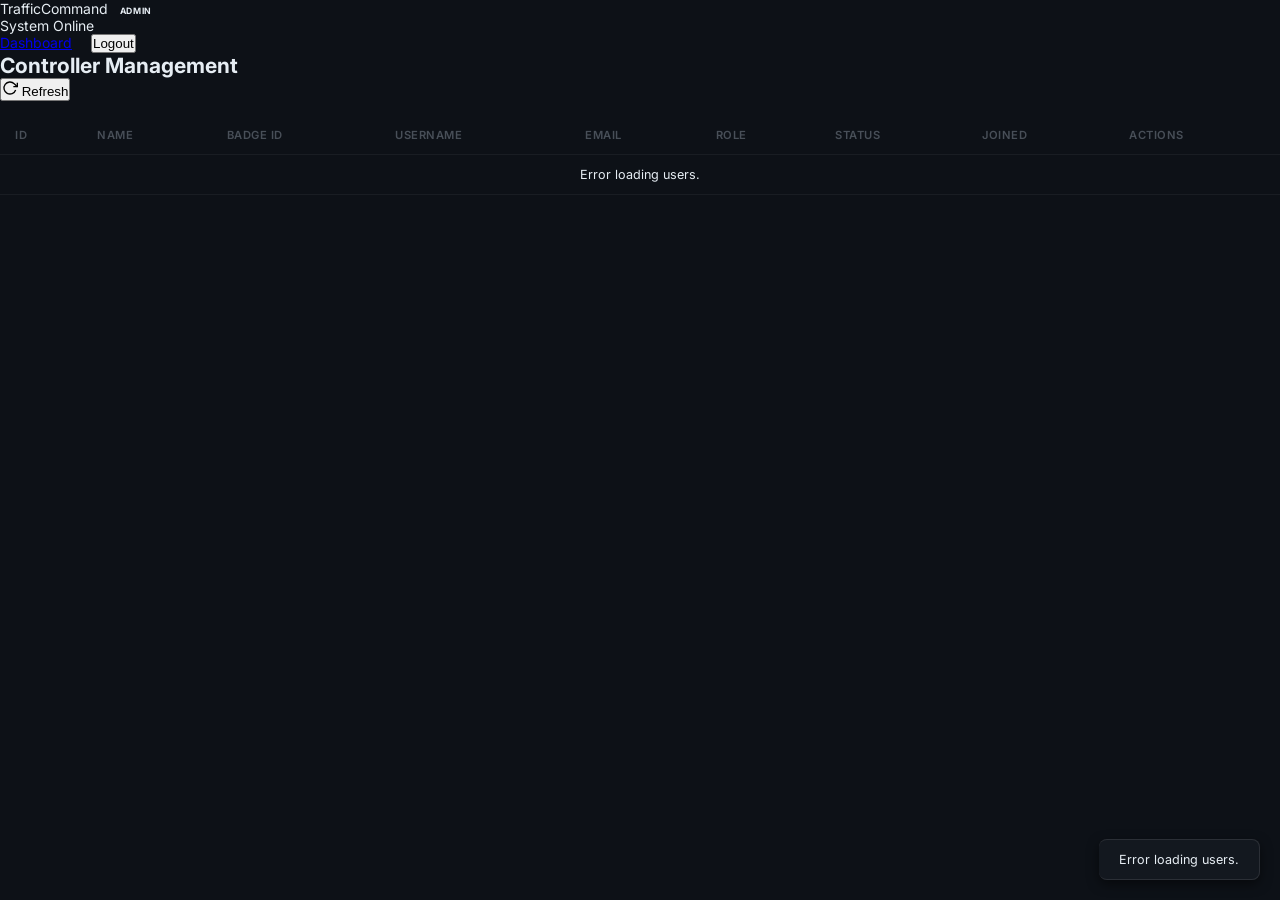
==== templates/admin.html @ 0664b3d9 "feat: split login/signup and add Admin Panel - Split auth.html into login.html and signup.html - Add" ====
<!DOCTYPE html>
<html lang="en">
<head>
  <meta charset="UTF-8">
  <meta name="viewport" content="width=device-width, initial-scale=1.0">
  <title>TrafficCommand — Admin Portal</title>
  
  <link rel="preconnect" href="https://fonts.googleapis.com">
  <link href="https://fonts.googleapis.com/css2?family=Inter:wght@300;400;500;600;700&family=JetBrains+Mono:wght@400;500;600&display=swap" rel="stylesheet">
  
  <link rel="stylesheet" href="/static/style.css">
  <link rel="stylesheet" href="/static/admin.css">
</head>
<body>

  <!-- Top Bar -->
  <header class="top-bar">
    <div class="logo">
      <div class="logo-icon"></div>
      TrafficCommand <span class="badge">ADMIN</span>
    </div>
    
    <div class="status-indicators">
      <div class="status-item">
        <span class="status-dot green"></span>
        System Online
      </div>
    </div>
    
    <div class="user-controls">
      <a href="/" class="btn btn-outline" style="margin-right: 15px;">Dashboard</a>
      <button class="btn btn-danger" onclick="logout()">Logout</button>
    </div>
  </header>

  <!-- Main Container -->
  <main class="dashboard-container">
    
    <div class="panel full-width">
      <div class="panel-header">
        <h2 class="panel-title">Controller Management</h2>
        <button class="btn btn-outline" onclick="loadUsers()">
          <svg viewBox="0 0 24 24" width="16" height="16" fill="none" stroke="currentColor" stroke-width="2">
            <polyline points="23 4 23 10 17 10"></polyline>
            <path d="M20.49 15a9 9 0 1 1-2.12-9.36L23 10"></path>
          </svg>
          Refresh
        </button>
      </div>
      
      <div class="table-container">
        <table class="admin-table">
          <thead>
            <tr>
              <th>ID</th>
              <th>Name</th>
              <th>Badge ID</th>
              <th>Username</th>
              <th>Email</th>
              <th>Role</th>
              <th>Status</th>
              <th>Joined</th>
              <th>Actions</th>
            </tr>
          </thead>
          <tbody id="users-tbody">
            <tr>
              <td colspan="9" style="text-align: center; padding: 30px; color: var(--text-muted);">
                Loading users...
              </td>
            </tr>
          </tbody>
        </table>
      </div>
    </div>

  </main>

  <!-- Alert System -->
  <div id="toast-container" class="toast-container"></div>

  <script src="/static/admin.js"></script>
</body>
</html>
---- static/style.css ----
/* ═══════════════════════════════════════════════════
   style.css  –  Dark glassmorphism dashboard theme
   AI Traffic Monitoring System
══════════════════════════════════════════════════ */

/* ── Reset & Tokens ── */
*, *::before, *::after { box-sizing: border-box; margin: 0; padding: 0; }

:root {
  --bg-base:    #0d1117;
  --bg-surface: #161b22;
  --bg-card:    rgba(22, 27, 34, 0.85);
  --bg-card-hover: rgba(30, 38, 50, 0.95);

  --accent-green:  #4ade80;
  --accent-orange: #fb923c;
  --accent-blue:   #60a5fa;
  --accent-purple: #e879f9;
  --accent-red:    #f87171;

  --text-primary:   #e6edf3;
  --text-secondary: #8b949e;
  --text-muted:     #484f58;

  --border:    rgba(255, 255, 255, 0.08);
  --glow:      rgba(74, 222, 128, 0.15);

  --radius-sm: 8px;
  --radius-md: 14px;
  --radius-lg: 20px;

  --font-main: "Inter", system-ui, sans-serif;
  --font-mono: "JetBrains Mono", monospace;

  --transition: 0.22s cubic-bezier(0.4, 0, 0.2, 1);
}

html { font-size: 14px; }
body {
  font-family: var(--font-main);
  background: var(--bg-base);
  color: var(--text-primary);
  min-height: 100vh;
  display: flex;
  flex-direction: column;
}

/* ── Scrollbar ── */
::-webkit-scrollbar { width: 6px; height: 6px; }
::-webkit-scrollbar-track { background: var(--bg-base); }
::-webkit-scrollbar-thumb { background: var(--text-muted); border-radius: 9999px; }

/* ══════════════════════════════════════
   TOP BAR
══════════════════════════════════════ */
.topbar {
  display: flex;
  align-items: center;
  justify-content: space-between;
  padding: 0.85rem 1.5rem;
  background: rgba(13, 17, 23, 0.92);
  border-bottom: 1px solid var(--border);
  backdrop-filter: blur(16px);
  position: sticky; top: 0; z-index: 100;
}

.topbar-brand {
  display: flex;
  align-items: center;
  gap: 0.9rem;
}
.brand-icon { font-size: 1.8rem; line-height: 1; }
.brand-title {
  font-size: 1.15rem;
  font-weight: 700;
  letter-spacing: -0.02em;
  color: var(--text-primary);
}
.brand-sub {
  font-size: 0.72rem;
  color: var(--text-secondary);
  display: block;
  margin-top: 1px;
}

.topbar-meta {
  display: flex;
  align-items: center;
  gap: 0.6rem;
}
.meta-chip {
  font-family: var(--font-mono);
  font-size: 0.72rem;
  padding: 0.3rem 0.7rem;
  background: rgba(255,255,255,0.05);
  border: 1px solid var(--border);
  border-radius: 999px;
  color: var(--text-secondary);
}
.status-dot {
  width: 10px; height: 10px;
  border-radius: 50%;
  background: var(--text-muted);
  transition: background var(--transition);
}
.status-dot.online  { background: var(--accent-green); box-shadow: 0 0 8px var(--accent-green); animation: pulse 2s infinite; }
.status-dot.offline { background: var(--accent-red); }

@keyframes pulse {
  0%, 100% { opacity: 1; }
  50%       { opacity: 0.55; }
}

/* ══════════════════════════════════════
   DASHBOARD GRID
══════════════════════════════════════ */
.dashboard-grid {
  display: grid;
  grid-template-columns: 1fr 340px;
  grid-template-rows: auto auto auto auto;
  gap: 1rem;
  padding: 1rem 1.25rem;
  flex: 1;
  grid-template-areas:
    "video   lanes"
    "bar     signal"
    "line    line"
    "log     log";
}

/* ══════════════════════════════════════
   CARD BASE
══════════════════════════════════════ */
.card {
  background: var(--bg-card);
  border: 1px solid var(--border);
  border-radius: var(--radius-lg);
  padding: 1.1rem 1.25rem;
  backdrop-filter: blur(12px);
  transition: border-color var(--transition), box-shadow var(--transition);
}
.card:hover {
  border-color: rgba(255,255,255,0.14);
  box-shadow: 0 4px 32px rgba(0,0,0,0.35);
}

.card-video  { grid-area: video;  }
.card-lanes  { grid-area: lanes;  }
.card-bar    { grid-area: bar;    }
.card-signal { grid-area: signal; }
.card-line   { grid-area: line;   }
.card-log    { grid-area: log;    }

.card-header {
  display: flex;
  align-items: center;
  gap: 0.55rem;
  margin-bottom: 0.9rem;
}
.card-icon { font-size: 1.1rem; }
.card-title {
  font-size: 0.9rem;
  font-weight: 600;
  color: var(--text-primary);
  flex: 1;
}

/* ── Badge ── */
.badge {
  font-size: 0.62rem;
  font-weight: 700;
  letter-spacing: 0.08em;
  padding: 0.2rem 0.55rem;
  border-radius: 999px;
}
.badge-live {
  background: rgba(74,222,128,0.15);
  color: var(--accent-green);
  border: 1px solid rgba(74,222,128,0.3);
  animation: pulse 2s infinite;
}

/* ══════════════════════════════════════
   VIDEO FEED
══════════════════════════════════════ */
.video-wrapper {
  position: relative;
  border-radius: var(--radius-md);
  overflow: hidden;
  background: #000;
  line-height: 0;
}
#video-stream {
  width: 100%;
  max-height: 420px;
  object-fit: contain;
  display: block;
}
.video-overlay-label {
  position: absolute;
  bottom: 10px; right: 12px;
  font-size: 0.65rem;
  font-family: var(--font-mono);
  color: rgba(255,255,255,0.5);
  background: rgba(0,0,0,0.45);
  padding: 2px 8px;
  border-radius: 4px;
}

/* ══════════════════════════════════════
   LANE CARDS
══════════════════════════════════════ */
.lanes-grid {
  display: grid;
  grid-template-columns: 1fr 1fr;
  gap: 0.65rem;
}
.lane-card {
  background: rgba(255,255,255,0.03);
  border: 1px solid var(--border);
  border-radius: var(--radius-md);
  padding: 0.85rem 1rem;
  text-align: center;
  transition: background var(--transition);
}
.lane-card:hover { background: rgba(255,255,255,0.06); }
.lane-label {
  font-size: 0.72rem;
  font-weight: 600;
  letter-spacing: 0.05em;
  text-transform: uppercase;
  margin-bottom: 0.4rem;
}
.lane-count {
  font-size: 2rem;
  font-weight: 700;
  font-family: var(--font-mono);
  color: var(--text-primary);
  line-height: 1.1;
}
.lane-density {
  font-size: 0.68rem;
  font-weight: 600;
  letter-spacing: 0.08em;
  margin-top: 0.35rem;
  padding: 0.2rem 0.6rem;
  border-radius: 999px;
  display: inline-block;
}
.density-low    { background: rgba(74,222,128,0.15); color: #4ade80; }
.density-medium { background: rgba(251,146,60,0.15); color: #fb923c; }
.density-high   { background: rgba(248,113,113,0.15); color: #f87171; }

/* ══════════════════════════════════════
   CHARTS
══════════════════════════════════════ */
.chart-wrap {
  position: relative;
  height: 200px;
}

/* ══════════════════════════════════════
   SIGNAL PANEL
══════════════════════════════════════ */
.signal-list {
  display: flex;
  flex-direction: column;
  gap: 0.65rem;
}
.signal-row {
  display: grid;
  grid-template-columns: 72px 1fr;
  grid-template-rows: auto 6px;
  column-gap: 0.75rem;
  row-gap: 0.35rem;
  align-items: center;
}
.signal-indicator {
  grid-row: 1;
  display: flex;
  align-items: center;
  justify-content: center;
  padding: 0.3rem 0.5rem;
  border-radius: var(--radius-sm);
  font-size: 0.62rem;
  font-weight: 700;
  letter-spacing: 0.06em;
}
.signal-green { background: rgba(74,222,128,0.15); color: #4ade80; border: 1px solid rgba(74,222,128,0.3); }
.signal-red   { background: rgba(248,113,113,0.12); color: #f87171; border: 1px solid rgba(248,113,113,0.25); }

.signal-info {
  grid-row: 1;
  display: flex;
  flex-direction: column;
  gap: 1px;
}
.signal-lane { font-weight: 600; font-size: 0.82rem; }
.signal-time { font-size: 0.7rem; color: var(--text-secondary); font-family: var(--font-mono); }

.signal-bar-wrap {
  grid-column: 1 / -1;
  grid-row: 2;
  background: rgba(255,255,255,0.06);
  border-radius: 999px;
  height: 5px;
  overflow: hidden;
}
.signal-bar {
  height: 100%;
  border-radius: 999px;
  transition: width 0.6s ease;
}

/* ══════════════════════════════════════
   LOG TABLE
══════════════════════════════════════ */
.table-wrap {
  overflow-x: auto;
  max-height: 280px;
  overflow-y: auto;
}
.log-table {
  width: 100%;
  border-collapse: collapse;
  font-size: 0.78rem;
}
.log-table thead th {
  position: sticky; top: 0;
  background: var(--bg-surface);
  color: var(--text-secondary);
  font-weight: 600;
  text-transform: uppercase;
  letter-spacing: 0.06em;
  font-size: 0.65rem;
  padding: 0.55rem 0.75rem;
  border-bottom: 1px solid var(--border);
  text-align: left;
}
.log-table tbody tr {
  border-bottom: 1px solid rgba(255,255,255,0.04);
  transition: background var(--transition);
}
.log-table tbody tr:hover { background: rgba(255,255,255,0.04); }
.log-table td {
  padding: 0.48rem 0.75rem;
  color: var(--text-primary);
}
.loading-row { text-align: center; color: var(--text-muted); padding: 1.5rem; }
.mono { font-family: var(--font-mono); font-size: 0.72rem; color: var(--text-secondary); }

.badge-density {
  font-size: 0.65rem;
  font-weight: 600;
  padding: 0.18rem 0.5rem;
  border-radius: 999px;
}

/* ── Refresh button ── */
.btn-refresh {
  margin-left: auto;
  background: rgba(255,255,255,0.05);
  border: 1px solid var(--border);
  color: var(--text-secondary);
  font-family: var(--font-main);
  font-size: 0.72rem;
  padding: 0.28rem 0.65rem;
  border-radius: var(--radius-sm);
  cursor: pointer;
  transition: all var(--transition);
}
.btn-refresh:hover {
  background: rgba(255,255,255,0.1);
  color: var(--text-primary);
}

/* ══════════════════════════════════════
   FOOTER
══════════════════════════════════════ */
.footer {
  text-align: center;
  padding: 0.9rem;
  font-size: 0.68rem;
  color: var(--text-muted);
  border-top: 1px solid var(--border);
  margin-top: auto;
}

/* ══════════════════════════════════════
   RESPONSIVE
══════════════════════════════════════ */
@media (max-width: 900px) {
  .dashboard-grid {
    grid-template-columns: 1fr;
    grid-template-areas:
      "video"
      "lanes"
      "bar"
      "signal"
      "line"
      "log";
  }
}
---- static/admin.css ----
/* Admin Panel Specific Styles */

.table-container {
  overflow-x: auto;
  margin-top: 15px;
}

.admin-table {
  width: 100%;
  border-collapse: collapse;
  font-family: 'Inter', sans-serif;
  font-size: 0.9rem;
}

.admin-table th, .admin-table td {
  padding: 12px 15px;
  text-align: left;
  border-bottom: 1px solid rgba(255, 255, 255, 0.05);
}

.admin-table th {
  color: var(--text-muted);
  font-weight: 600;
  text-transform: uppercase;
  font-size: 0.8rem;
  letter-spacing: 0.5px;
}

.admin-table tbody tr:hover {
  background: rgba(255, 255, 255, 0.02);
}

.status-badge {
  padding: 4px 8px;
  border-radius: 12px;
  font-size: 0.75rem;
  font-weight: 600;
  text-transform: uppercase;
}

.status-badge.approved {
  background: rgba(0, 255, 136, 0.15);
  color: var(--cyan);
}

.status-badge.pending {
  background: rgba(255, 184, 0, 0.15);
  color: var(--amber);
}

.role-badge {
  padding: 4px 8px;
  border-radius: 4px;
  font-size: 0.75rem;
  font-weight: 600;
  background: rgba(255, 255, 255, 0.1);
  color: #fff;
}

.role-badge.admin {
  background: rgba(255, 71, 87, 0.15);
  color: var(--red);
}

.action-buttons {
  display: flex;
  gap: 8px;
}

.btn-sm {
  padding: 4px 10px;
  font-size: 0.8rem;
  border-radius: 4px;
  border: none;
  cursor: pointer;
  font-weight: 600;
  transition: all 0.2s;
}

.btn-approve {
  background: rgba(0, 255, 136, 0.15);
  color: var(--cyan);
}
.btn-approve:hover {
  background: var(--cyan);
  color: #000;
}

.btn-revoke {
  background: rgba(255, 184, 0, 0.15);
  color: var(--amber);
}
.btn-revoke:hover {
  background: var(--amber);
  color: #000;
}

.btn-delete {
  background: rgba(255, 71, 87, 0.15);
  color: var(--red);
}
.btn-delete:hover {
  background: var(--red);
  color: #fff;
}

/* Toasts */
.toast-container {
  position: fixed;
  bottom: 20px;
  right: 20px;
  z-index: 9999;
  display: flex;
  flex-direction: column;
  gap: 10px;
}

.toast {
  padding: 12px 20px;
  background: var(--bg-card);
  border: 1px solid rgba(255, 255, 255, 0.1);
  border-radius: 8px;
  color: var(--text);
  font-size: 0.9rem;
  box-shadow: 0 4px 12px rgba(0,0,0,0.5);
  animation: slideIn 0.3s ease forwards;
}

.toast.success { border-left: 4px solid var(--cyan); }
.toast.error { border-left: 4px solid var(--red); }

@keyframes slideIn {
  from { transform: translateX(100%); opacity: 0; }
  to { transform: translateX(0); opacity: 1; }
}
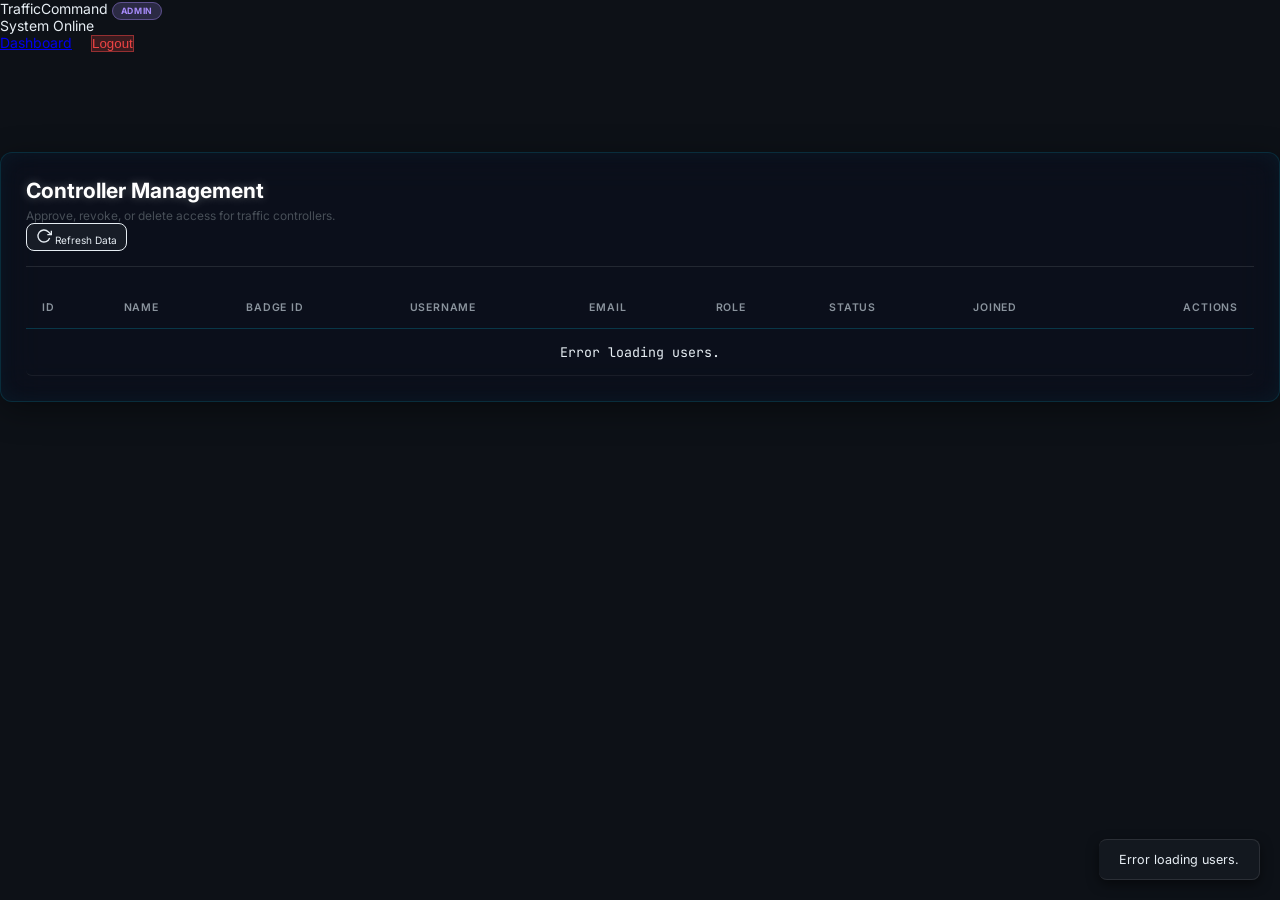
==== commit fe71300d: "style: enhance Admin Panel UI and remove loading spinner - Enhanced Admin Panel with glassmorphism p" ====
--- a/templates/admin.html
+++ b/templates/admin.html
@@ -13,11 +13,17 @@
 </head>
 <body>
 
+  <!-- Animated background -->
+  <div class="bg-grid"></div>
+  <div class="orb orb-1"></div>
+  <div class="orb orb-2"></div>
+  <div class="orb orb-3"></div>
+
   <!-- Top Bar -->
-  <header class="top-bar">
+  <header class="top-bar glass-header">
     <div class="logo">
-      <div class="logo-icon"></div>
-      TrafficCommand <span class="badge">ADMIN</span>
+      <div class="logo-icon" style="background: var(--cyan); box-shadow: 0 0 10px var(--cyan);"></div>
+      TrafficCommand <span class="badge" style="background: rgba(167,139,250,0.2); color: #a78bfa; border: 1px solid rgba(167,139,250,0.4);">ADMIN</span>
     </div>
     
     <div class="status-indicators">
@@ -28,23 +34,26 @@
     </div>
     
     <div class="user-controls">
-      <a href="/" class="btn btn-outline" style="margin-right: 15px;">Dashboard</a>
-      <button class="btn btn-danger" onclick="logout()">Logout</button>
+      <a href="/" class="btn btn-outline" style="margin-right: 15px; border-color: rgba(255,255,255,0.2);">Dashboard</a>
+      <button class="btn btn-danger" onclick="logout()" style="background: rgba(239,68,68,0.2); border: 1px solid rgba(239,68,68,0.5); color: #ef4444;">Logout</button>
     </div>
   </header>
 
   <!-- Main Container -->
-  <main class="dashboard-container">
+  <main class="dashboard-container" style="padding-top: 100px;">
     
-    <div class="panel full-width">
-      <div class="panel-header">
-        <h2 class="panel-title">Controller Management</h2>
-        <button class="btn btn-outline" onclick="loadUsers()">
+    <div class="panel full-width glass-panel">
+      <div class="panel-header" style="border-bottom: 1px solid rgba(255,255,255,0.1); padding-bottom: 15px; margin-bottom: 20px;">
+        <div>
+          <h2 class="panel-title" style="font-size: 1.5rem; color: #fff; text-shadow: 0 0 10px rgba(255,255,255,0.3);">Controller Management</h2>
+          <p style="color: var(--text-muted); font-size: 0.85rem; margin-top: 5px;">Approve, revoke, or delete access for traffic controllers.</p>
+        </div>
+        <button class="btn btn-outline btn-refresh" onclick="loadUsers()" style="border-color: var(--cyan); color: var(--cyan);">
           <svg viewBox="0 0 24 24" width="16" height="16" fill="none" stroke="currentColor" stroke-width="2">
             <polyline points="23 4 23 10 17 10"></polyline>
             <path d="M20.49 15a9 9 0 1 1-2.12-9.36L23 10"></path>
           </svg>
-          Refresh
+          Refresh Data
         </button>
       </div>
       
@@ -60,13 +69,16 @@
               <th>Role</th>
               <th>Status</th>
               <th>Joined</th>
-              <th>Actions</th>
+              <th style="text-align: right;">Actions</th>
             </tr>
           </thead>
           <tbody id="users-tbody">
             <tr>
-              <td colspan="9" style="text-align: center; padding: 30px; color: var(--text-muted);">
-                Loading users...
+              <td colspan="9" style="text-align: center; padding: 40px; color: var(--cyan);">
+                <div style="display: flex; justify-content: center; align-items: center; gap: 10px;">
+                  <span style="display: inline-block; width: 16px; height: 16px; border: 2px solid var(--cyan); border-top-color: transparent; border-radius: 50%; animation: spin 1s linear infinite;"></span>
+                  Loading users...
+                </div>
               </td>
             </tr>
           </tbody>
--- a/static/admin.css
+++ b/static/admin.css
@@ -1,4 +1,14 @@
 /* Admin Panel Specific Styles */
+
+.glass-panel {
+  background: rgba(10, 15, 30, 0.6);
+  backdrop-filter: blur(20px);
+  -webkit-backdrop-filter: blur(20px);
+  border: 1px solid rgba(0, 212, 255, 0.15);
+  box-shadow: 0 8px 32px rgba(0, 0, 0, 0.4), inset 0 0 20px rgba(0, 212, 255, 0.05);
+  border-radius: 12px;
+  padding: 25px;
+}
 
 .table-container {
   overflow-x: auto;
@@ -7,101 +17,141 @@
 
 .admin-table {
   width: 100%;
-  border-collapse: collapse;
+  border-collapse: separate;
+  border-spacing: 0;
   font-family: 'Inter', sans-serif;
-  font-size: 0.9rem;
+  font-size: 0.95rem;
 }
 
 .admin-table th, .admin-table td {
-  padding: 12px 15px;
+  padding: 14px 16px;
   text-align: left;
-  border-bottom: 1px solid rgba(255, 255, 255, 0.05);
+  border-bottom: 1px solid rgba(255, 255, 255, 0.06);
 }
 
 .admin-table th {
-  color: var(--text-muted);
+  color: #8b949e;
   font-weight: 600;
   text-transform: uppercase;
-  font-size: 0.8rem;
-  letter-spacing: 0.5px;
+  font-size: 0.75rem;
+  letter-spacing: 0.8px;
+  border-bottom: 1px solid rgba(0, 212, 255, 0.2);
+}
+
+.admin-table tbody tr {
+  transition: all 0.2s ease;
 }
 
 .admin-table tbody tr:hover {
-  background: rgba(255, 255, 255, 0.02);
+  background: rgba(0, 212, 255, 0.04);
+}
+
+.admin-table tbody tr td:first-child {
+  border-top-left-radius: 6px;
+  border-bottom-left-radius: 6px;
+  font-family: 'JetBrains Mono', monospace;
+  color: var(--cyan);
+}
+
+.admin-table tbody tr td:last-child {
+  border-top-right-radius: 6px;
+  border-bottom-right-radius: 6px;
 }
 
 .status-badge {
-  padding: 4px 8px;
+  padding: 4px 10px;
   border-radius: 12px;
   font-size: 0.75rem;
-  font-weight: 600;
+  font-weight: 700;
   text-transform: uppercase;
+  letter-spacing: 0.5px;
+  display: inline-block;
 }
 
 .status-badge.approved {
-  background: rgba(0, 255, 136, 0.15);
-  color: var(--cyan);
+  background: rgba(0, 255, 136, 0.1);
+  color: var(--green);
+  border: 1px solid rgba(0, 255, 136, 0.3);
+  box-shadow: 0 0 8px rgba(0, 255, 136, 0.2);
 }
 
 .status-badge.pending {
-  background: rgba(255, 184, 0, 0.15);
+  background: rgba(255, 184, 0, 0.1);
   color: var(--amber);
+  border: 1px solid rgba(255, 184, 0, 0.3);
+  box-shadow: 0 0 8px rgba(255, 184, 0, 0.2);
 }
 
 .role-badge {
-  padding: 4px 8px;
-  border-radius: 4px;
+  padding: 4px 10px;
+  border-radius: 6px;
   font-size: 0.75rem;
   font-weight: 600;
-  background: rgba(255, 255, 255, 0.1);
-  color: #fff;
+  background: rgba(255, 255, 255, 0.05);
+  color: #c9d1d9;
+  border: 1px solid rgba(255, 255, 255, 0.1);
 }
 
 .role-badge.admin {
-  background: rgba(255, 71, 87, 0.15);
-  color: var(--red);
+  background: rgba(167, 139, 250, 0.1);
+  color: #a78bfa;
+  border-color: rgba(167, 139, 250, 0.3);
 }
 
 .action-buttons {
   display: flex;
-  gap: 8px;
+  gap: 10px;
+  justify-content: flex-end;
 }
 
 .btn-sm {
-  padding: 4px 10px;
-  font-size: 0.8rem;
-  border-radius: 4px;
-  border: none;
+  padding: 6px 12px;
+  font-size: 0.75rem;
+  border-radius: 6px;
+  border: 1px solid transparent;
   cursor: pointer;
   font-weight: 600;
-  transition: all 0.2s;
+  font-family: 'Inter', sans-serif;
+  transition: all 0.2s ease;
+  letter-spacing: 0.5px;
 }
 
 .btn-approve {
-  background: rgba(0, 255, 136, 0.15);
-  color: var(--cyan);
+  background: rgba(0, 255, 136, 0.1);
+  color: var(--green);
+  border-color: rgba(0, 255, 136, 0.3);
 }
 .btn-approve:hover {
-  background: var(--cyan);
+  background: var(--green);
   color: #000;
+  box-shadow: 0 0 10px rgba(0, 255, 136, 0.5);
 }
 
 .btn-revoke {
-  background: rgba(255, 184, 0, 0.15);
+  background: rgba(255, 184, 0, 0.1);
   color: var(--amber);
+  border-color: rgba(255, 184, 0, 0.3);
 }
 .btn-revoke:hover {
   background: var(--amber);
   color: #000;
+  box-shadow: 0 0 10px rgba(255, 184, 0, 0.5);
 }
 
 .btn-delete {
-  background: rgba(255, 71, 87, 0.15);
-  color: var(--red);
+  background: rgba(239, 68, 68, 0.1);
+  color: #ef4444;
+  border-color: rgba(239, 68, 68, 0.3);
 }
 .btn-delete:hover {
-  background: var(--red);
+  background: #ef4444;
   color: #fff;
+  box-shadow: 0 0 10px rgba(239, 68, 68, 0.5);
+}
+
+@keyframes spin {
+  0% { transform: rotate(0deg); }
+  100% { transform: rotate(360deg); }
 }
 
 /* Toasts */
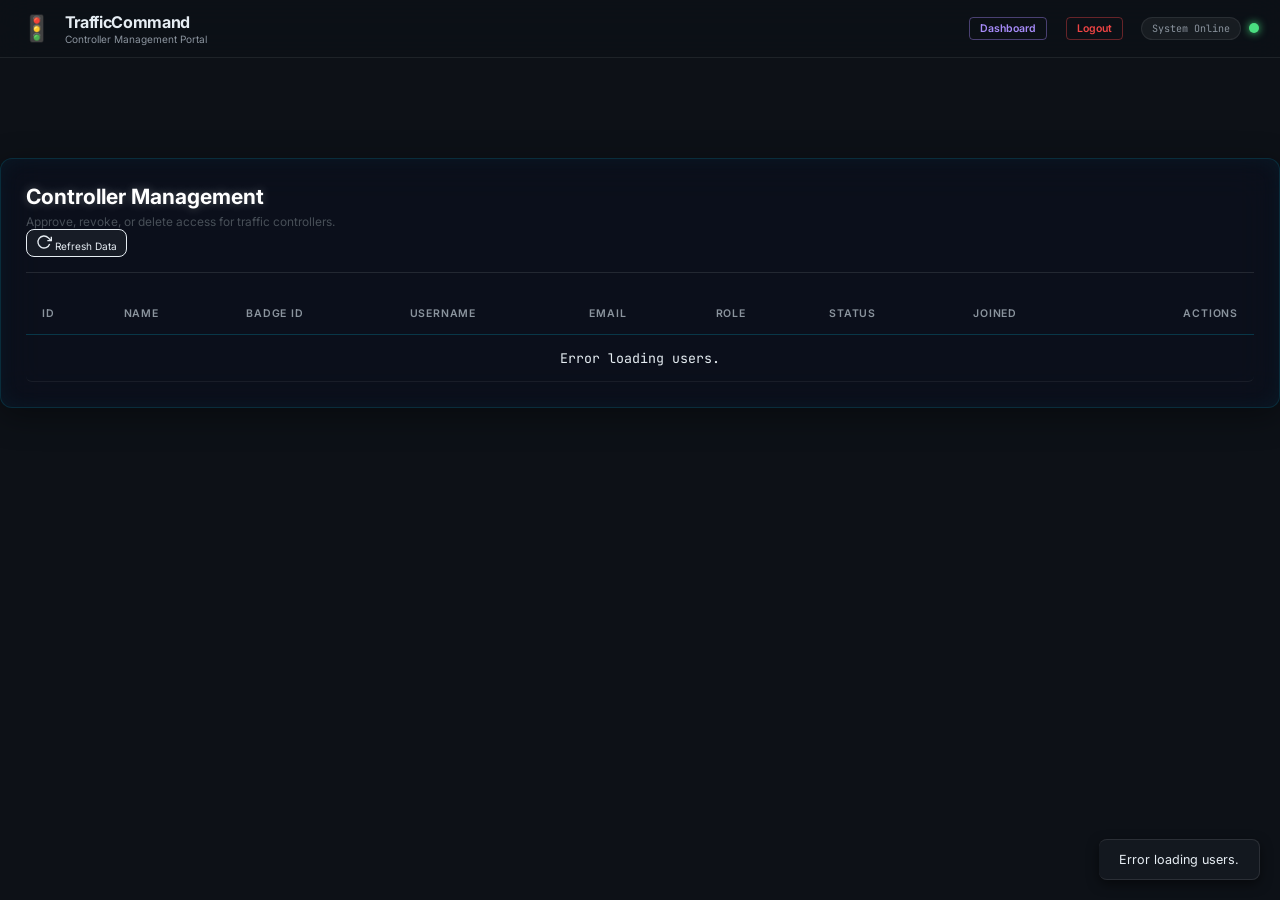
==== commit 286cca5d: "style: fix admin panel topbar styling - Replaced unstyled topbar classes with .topbar from style.css" ====
--- a/templates/admin.html
+++ b/templates/admin.html
@@ -19,23 +19,20 @@
   <div class="orb orb-2"></div>
   <div class="orb orb-3"></div>
 
-  <!-- Top Bar -->
-  <header class="top-bar glass-header">
-    <div class="logo">
-      <div class="logo-icon" style="background: var(--cyan); box-shadow: 0 0 10px var(--cyan);"></div>
-      TrafficCommand <span class="badge" style="background: rgba(167,139,250,0.2); color: #a78bfa; border: 1px solid rgba(167,139,250,0.4);">ADMIN</span>
-    </div>
-    
-    <div class="status-indicators">
-      <div class="status-item">
-        <span class="status-dot green"></span>
-        System Online
+  <!-- ═══ HEADER ════════════════════════════════ -->
+  <header class="topbar">
+    <div class="topbar-brand">
+      <span class="brand-icon">🚦</span>
+      <div>
+        <h1 class="brand-title">TrafficCommand</h1>
+        <span class="brand-sub">Controller Management Portal</span>
       </div>
     </div>
-    
-    <div class="user-controls">
-      <a href="/" class="btn btn-outline" style="margin-right: 15px; border-color: rgba(255,255,255,0.2);">Dashboard</a>
-      <button class="btn btn-danger" onclick="logout()" style="background: rgba(239,68,68,0.2); border: 1px solid rgba(239,68,68,0.5); color: #ef4444;">Logout</button>
+    <div class="topbar-meta">
+      <a href="/" style="padding: 4px 10px; font-size: 0.75rem; font-weight: 600; color: #a78bfa; border: 1px solid rgba(167,139,250,0.4); border-radius: 4px; text-decoration: none; margin-right: 10px; transition: all 0.2s;">Dashboard</a>
+      <a href="/logout" style="padding: 4px 10px; font-size: 0.75rem; font-weight: 600; color: #ef4444; border: 1px solid rgba(239,68,68,0.4); border-radius: 4px; text-decoration: none; margin-right: 10px; transition: all 0.2s;">Logout</a>
+      <div class="meta-chip">System Online</div>
+      <div class="status-dot online" title="System status"></div>
     </div>
   </header>
 
